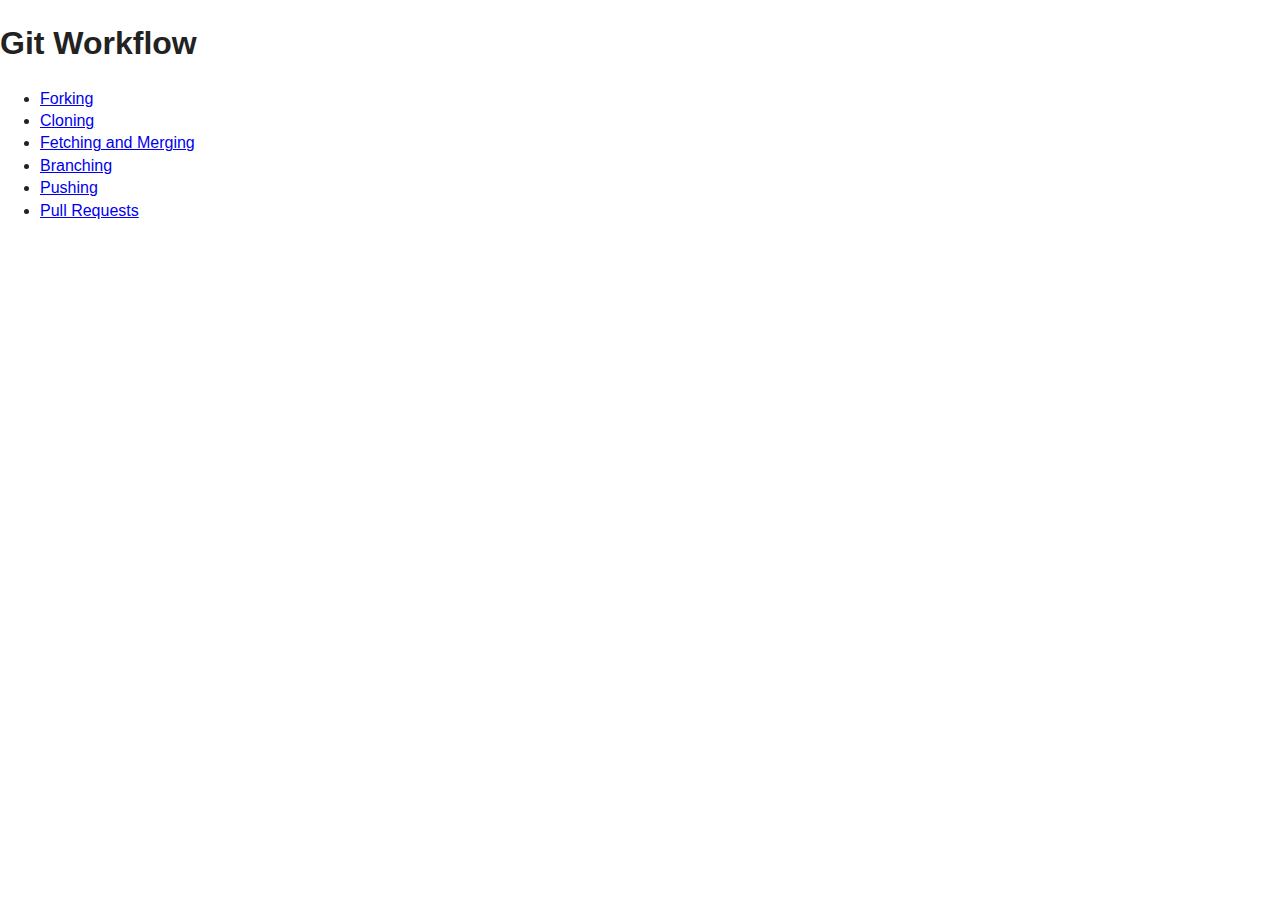
==== index.html @ b17df958 "ajout des fichiers" ====
<!doctype html>
<html class="no-js" lang="">
    <head>
        <meta charset="utf-8">
        <meta http-equiv="X-UA-Compatible" content="IE=edge,chrome=1">
        <title></title>
        <meta name="description" content="Get better at Git!">
        <meta name="viewport" content="width=device-width, initial-scale=1">

        <link rel="stylesheet" href="css/normalize.min.css">
        <link rel="stylesheet" href="css/main.css">

    </head>
    <body>

        <h1>Git Workflow</h1>

        <ul>
            <li><a href="workflow/forking.html">Forking</a></li>
            <li><a href="workflow/cloning.html">Cloning</a></li>
            <li><a href="workflow/fetching-and-merging.html">Fetching and Merging</a></li>
            <li><a href="workflow/branching.html">Branching</a></li>
            <li><a href="workflow/pushing.html">Pushing</a></li>
            <li><a href="workflow/pull-requests.html">Pull Requests</a></li>
        </ul>

    </body>
</html>
---- css/main.css ----
/*! HTML5 Boilerplate v5.0 | MIT License | http://h5bp.com/ */

html {
    color: #222;
    font-size: 1em;
    line-height: 1.4;
}

::-moz-selection {
    background: #b3d4fc;
    text-shadow: none;
}

::selection {
    background: #b3d4fc;
    text-shadow: none;
}

hr {
    display: block;
    height: 1px;
    border: 0;
    border-top: 1px solid #ccc;
    margin: 1em 0;
    padding: 0;
}

audio,
canvas,
iframe,
img,
svg,
video {
    vertical-align: middle;
}

fieldset {
    border: 0;
    margin: 0;
    padding: 0;
}

textarea {
    resize: vertical;
}

.browserupgrade {
    margin: 0.2em 0;
    background: #ccc;
    color: #000;
    padding: 0.2em 0;
}


/* ==========================================================================
   Author's custom styles
   ========================================================================== */















/* ==========================================================================
   Media Queries
   ========================================================================== */

@media only screen and (min-width: 35em) {

}

@media print,
       (-o-min-device-pixel-ratio: 5/4),
       (-webkit-min-device-pixel-ratio: 1.25),
       (min-resolution: 120dpi) {

}

/* ==========================================================================
   Helper classes
   ========================================================================== */

.hidden {
    display: none !important;
    visibility: hidden;
}

.visuallyhidden {
    border: 0;
    clip: rect(0 0 0 0);
    height: 1px;
    margin: -1px;
    overflow: hidden;
    padding: 0;
    position: absolute;
    width: 1px;
}

.visuallyhidden.focusable:active,
.visuallyhidden.focusable:focus {
    clip: auto;
    height: auto;
    margin: 0;
    overflow: visible;
    position: static;
    width: auto;
}

.invisible {
    visibility: hidden;
}

.clearfix:before,
.clearfix:after {
    content: " ";
    display: table;
}

.clearfix:after {
    clear: both;
}

.clearfix {
    *zoom: 1;
}

/* ==========================================================================
   Print styles
   ========================================================================== */

@media print {
    *,
    *:before,
    *:after {
        background: transparent !important;
        color: #000 !important;
        box-shadow: none !important;
        text-shadow: none !important;
    }

    a,
    a:visited {
        text-decoration: underline;
    }

    a[href]:after {
        content: " (" attr(href) ")";
    }

    abbr[title]:after {
        content: " (" attr(title) ")";
    }

    a[href^="#"]:after,
    a[href^="javascript:"]:after {
        content: "";
    }

    pre,
    blockquote {
        border: 1px solid #999;
        page-break-inside: avoid;
    }

    thead {
        display: table-header-group;
    }

    tr,
    img {
        page-break-inside: avoid;
    }

    img {
        max-width: 100% !important;
    }

    p,
    h2,
    h3 {
        orphans: 3;
        widows: 3;
    }

    h2,
    h3 {
        page-break-after: avoid;
    }
}
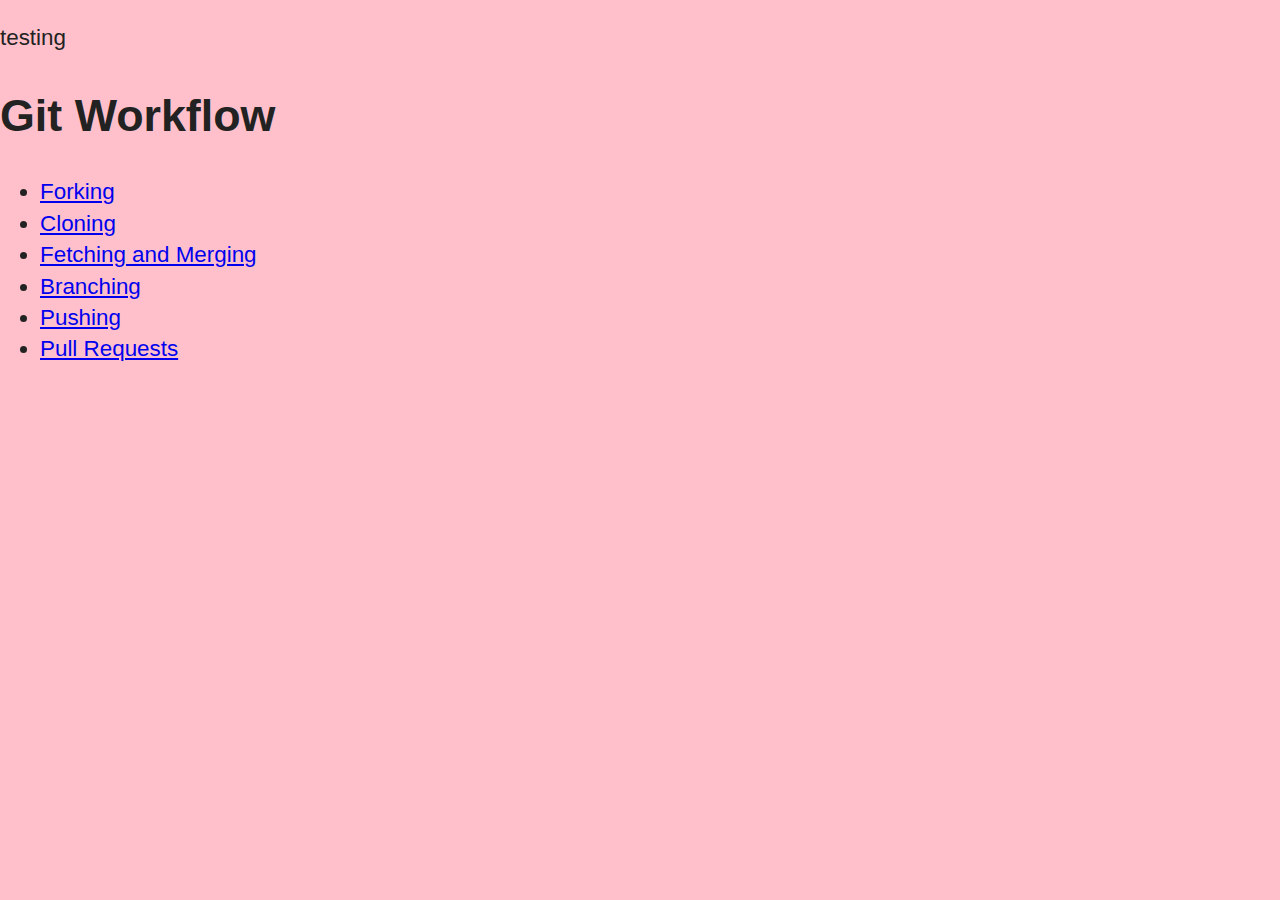
==== commit 591135da: "cloning et forking" ====
--- a/index.html
+++ b/index.html
@@ -1,6 +1,7 @@
 <!doctype html>
 <html class="no-js" lang="">
     <head>
+       
         <meta charset="utf-8">
         <meta http-equiv="X-UA-Compatible" content="IE=edge,chrome=1">
         <title></title>
@@ -12,6 +13,7 @@
 
     </head>
     <body>
+<p>testing </p>
 
         <h1>Git Workflow</h1>
 
@@ -25,4 +27,4 @@
         </ul>
 
     </body>
-</html>+</html>
--- a/css/main.css
+++ b/css/main.css
@@ -2,8 +2,9 @@
 
 html {
     color: #222;
-    font-size: 1em;
+    font-size: 1.4em;
     line-height: 1.4;
+    background-color: pink;
 }
 
 ::-moz-selection {
@@ -195,4 +196,4 @@
     h3 {
         page-break-after: avoid;
     }
-}+}
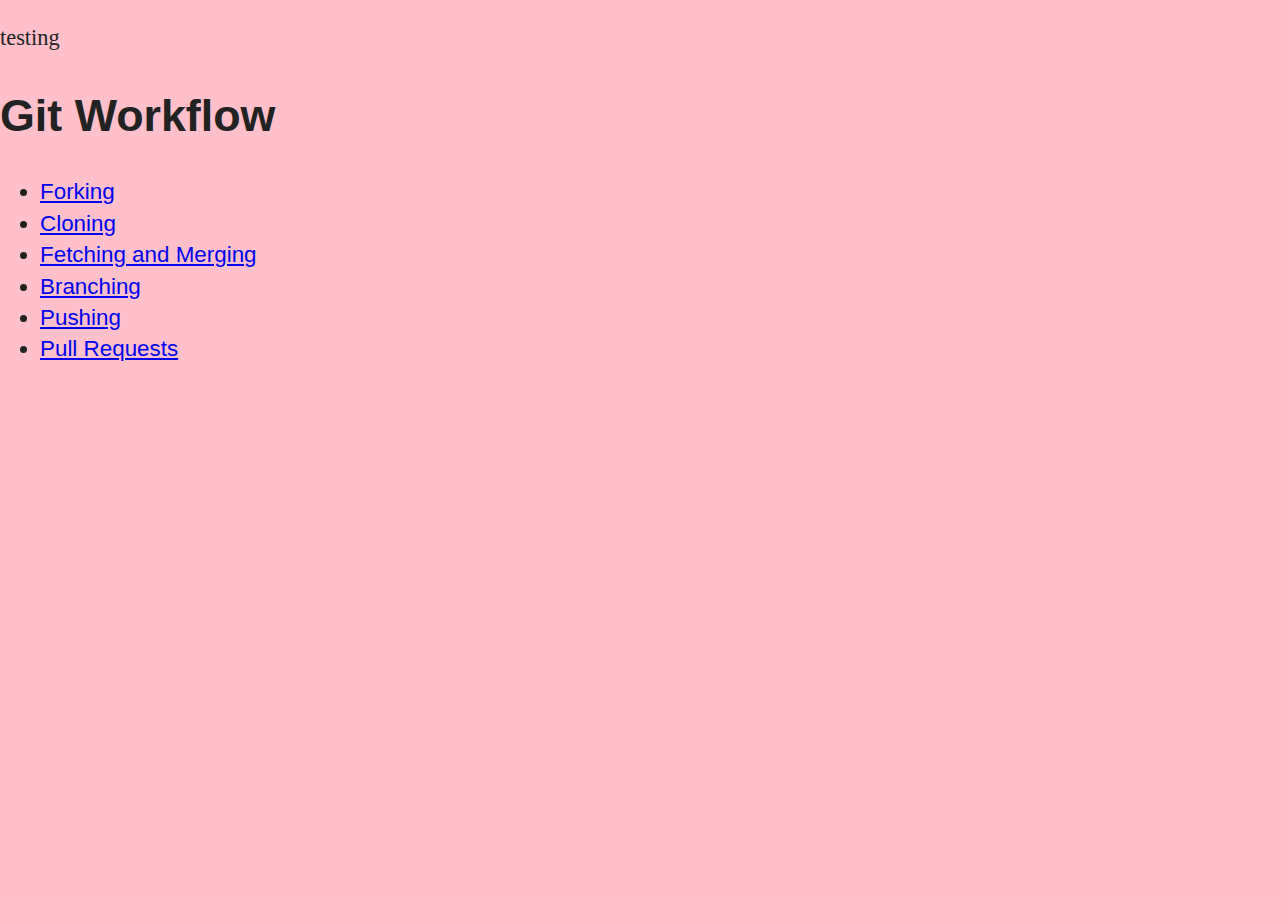
==== commit 381fae44: "ajout meta title font jquery" ====
--- a/index.html
+++ b/index.html
@@ -25,6 +25,6 @@
             <li><a href="workflow/pushing.html">Pushing</a></li>
             <li><a href="workflow/pull-requests.html">Pull Requests</a></li>
         </ul>
-
+        <script type="text/javascript" src="jquery.js"></script>
     </body>
 </html>
--- a/css/main.css
+++ b/css/main.css
@@ -51,7 +51,9 @@
     color: #000;
     padding: 0.2em 0;
 }
-
+p{
+    font-family: 'Pacifico', cursive;
+}
 
 /* ==========================================================================
    Author's custom styles
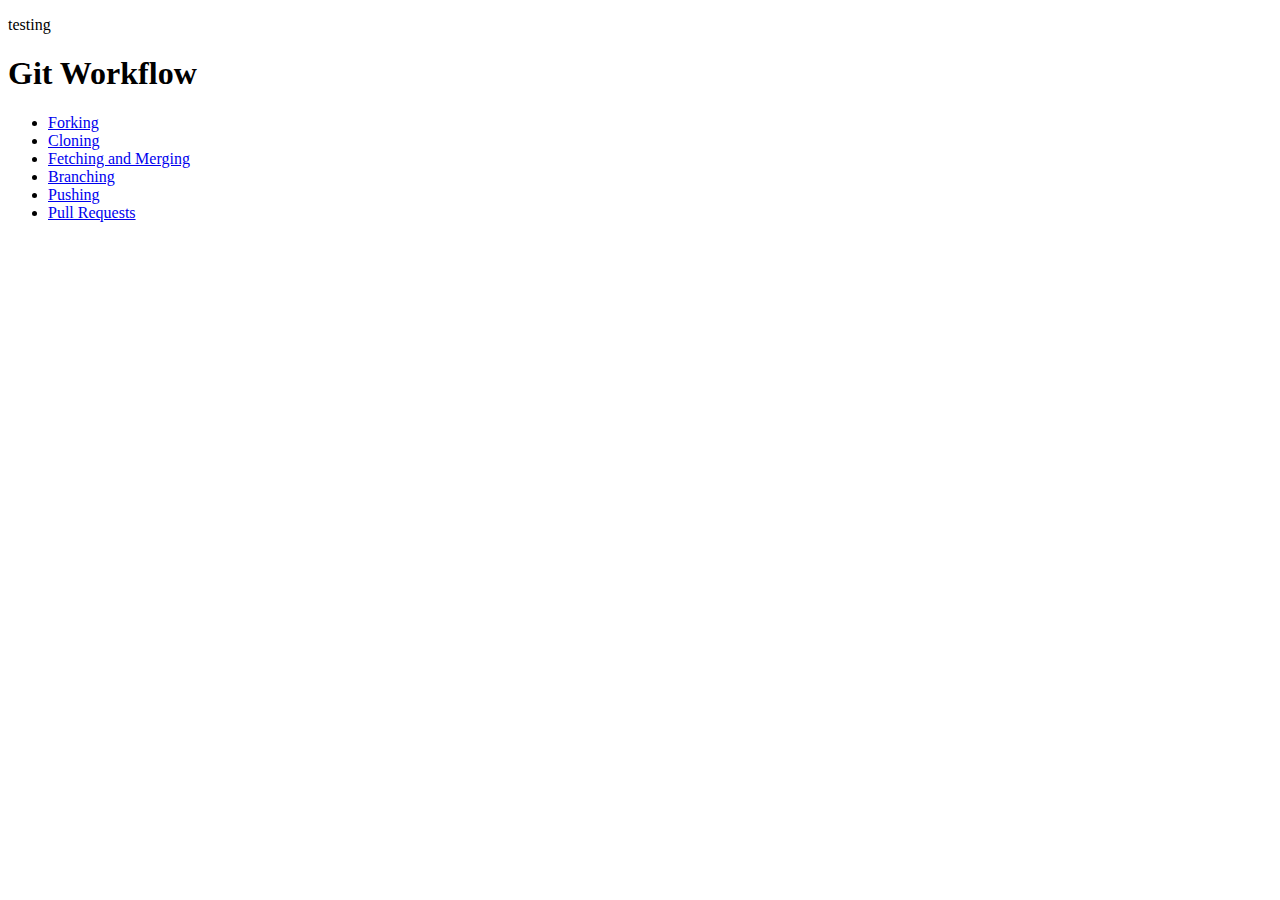
==== commit 303a6521: "suppression du head" ====
--- a/index.html
+++ b/index.html
@@ -1,17 +1,7 @@
 <!doctype html>
 <html class="no-js" lang="">
-    <head>
-       
-        <meta charset="utf-8">
-        <meta http-equiv="X-UA-Compatible" content="IE=edge,chrome=1">
-        <title></title>
-        <meta name="description" content="Get better at Git!">
-        <meta name="viewport" content="width=device-width, initial-scale=1">
 
-        <link rel="stylesheet" href="css/normalize.min.css">
-        <link rel="stylesheet" href="css/main.css">
 
-    </head>
     <body>
 <p>testing </p>
 
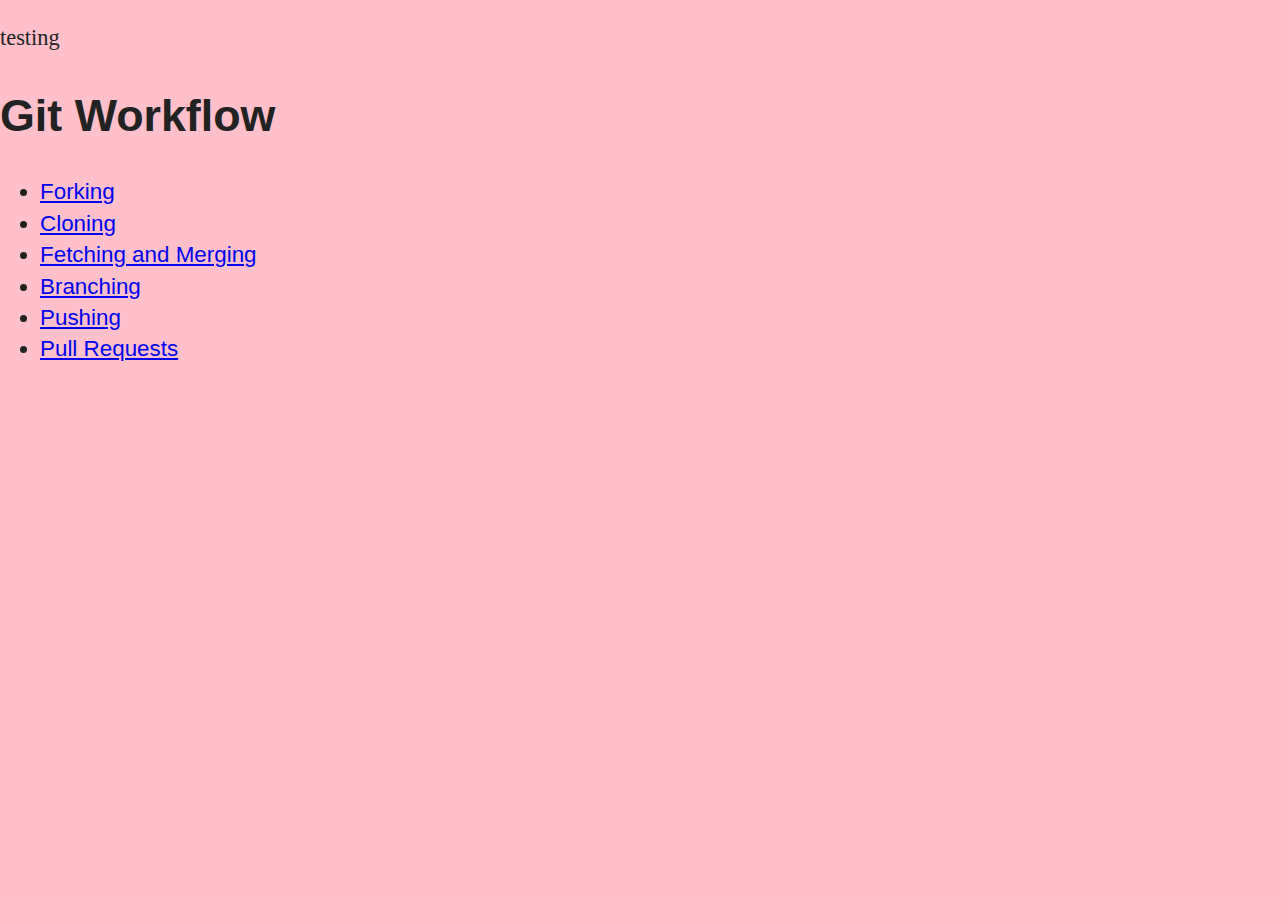
==== commit 97561e86: "ajout meta dans head" ====
--- a/index.html
+++ b/index.html
@@ -1,7 +1,17 @@
 <!doctype html>
 <html class="no-js" lang="">
+    <head>
+       
+        <meta charset="utf-8">
+        <meta http-equiv="X-UA-Compatible" content="IE=edge,chrome=1">
+        <title></title>
+        <meta name="description" content="Get better at Git!">
+        <meta name="viewport" content="width=device-width, initial-scale=1">
+        <meta charset="utf-8">
+        <link rel="stylesheet" href="css/normalize.min.css">
+        <link rel="stylesheet" href="css/main.css">
 
-
+    </head>
     <body>
 <p>testing </p>
 
--- a/css/main.css
+++ b/css/main.css
@@ -0,0 +1,201 @@
+/*! HTML5 Boilerplate v5.0 | MIT License | http://h5bp.com/ */
+
+html {
+    color: #222;
+    font-size: 1.4em;
+    line-height: 1.4;
+    background-color: pink;
+}
+
+::-moz-selection {
+    background: #b3d4fc;
+    text-shadow: none;
+}
+
+::selection {
+    background: #b3d4fc;
+    text-shadow: none;
+}
+
+hr {
+    display: block;
+    height: 1px;
+    border: 0;
+    border-top: 1px solid #ccc;
+    margin: 1em 0;
+    padding: 0;
+}
+
+audio,
+canvas,
+iframe,
+img,
+svg,
+video {
+    vertical-align: middle;
+}
+
+fieldset {
+    border: 0;
+    margin: 0;
+    padding: 0;
+}
+
+textarea {
+    resize: vertical;
+}
+
+.browserupgrade {
+    margin: 0.2em 0;
+    background: #ccc;
+    color: #000;
+    padding: 0.2em 0;
+}
+p{
+    font-family: 'Pacifico', cursive;
+}
+
+/* ==========================================================================
+   Author's custom styles
+   ========================================================================== */
+
+
+
+
+
+
+
+
+
+
+
+
+
+
+
+/* ==========================================================================
+   Media Queries
+   ========================================================================== */
+
+@media only screen and (min-width: 35em) {
+
+}
+
+@media print,
+       (-o-min-device-pixel-ratio: 5/4),
+       (-webkit-min-device-pixel-ratio: 1.25),
+       (min-resolution: 120dpi) {
+
+}
+
+/* ==========================================================================
+   Helper classes
+   ========================================================================== */
+
+.hidden {
+    display: none !important;
+    visibility: hidden;
+}
+
+.visuallyhidden {
+    border: 0;
+    clip: rect(0 0 0 0);
+    height: 1px;
+    margin: -1px;
+    overflow: hidden;
+    padding: 0;
+    position: absolute;
+    width: 1px;
+}
+
+.visuallyhidden.focusable:active,
+.visuallyhidden.focusable:focus {
+    clip: auto;
+    height: auto;
+    margin: 0;
+    overflow: visible;
+    position: static;
+    width: auto;
+}
+
+.invisible {
+    visibility: hidden;
+}
+
+.clearfix:before,
+.clearfix:after {
+    content: " ";
+    display: table;
+}
+
+.clearfix:after {
+    clear: both;
+}
+
+.clearfix {
+    *zoom: 1;
+}
+
+/* ==========================================================================
+   Print styles
+   ========================================================================== */
+
+@media print {
+    *,
+    *:before,
+    *:after {
+        background: transparent !important;
+        color: #000 !important;
+        box-shadow: none !important;
+        text-shadow: none !important;
+    }
+
+    a,
+    a:visited {
+        text-decoration: underline;
+    }
+
+    a[href]:after {
+        content: " (" attr(href) ")";
+    }
+
+    abbr[title]:after {
+        content: " (" attr(title) ")";
+    }
+
+    a[href^="#"]:after,
+    a[href^="javascript:"]:after {
+        content: "";
+    }
+
+    pre,
+    blockquote {
+        border: 1px solid #999;
+        page-break-inside: avoid;
+    }
+
+    thead {
+        display: table-header-group;
+    }
+
+    tr,
+    img {
+        page-break-inside: avoid;
+    }
+
+    img {
+        max-width: 100% !important;
+    }
+
+    p,
+    h2,
+    h3 {
+        orphans: 3;
+        widows: 3;
+    }
+
+    h2,
+    h3 {
+        page-break-after: avoid;
+    }
+}
